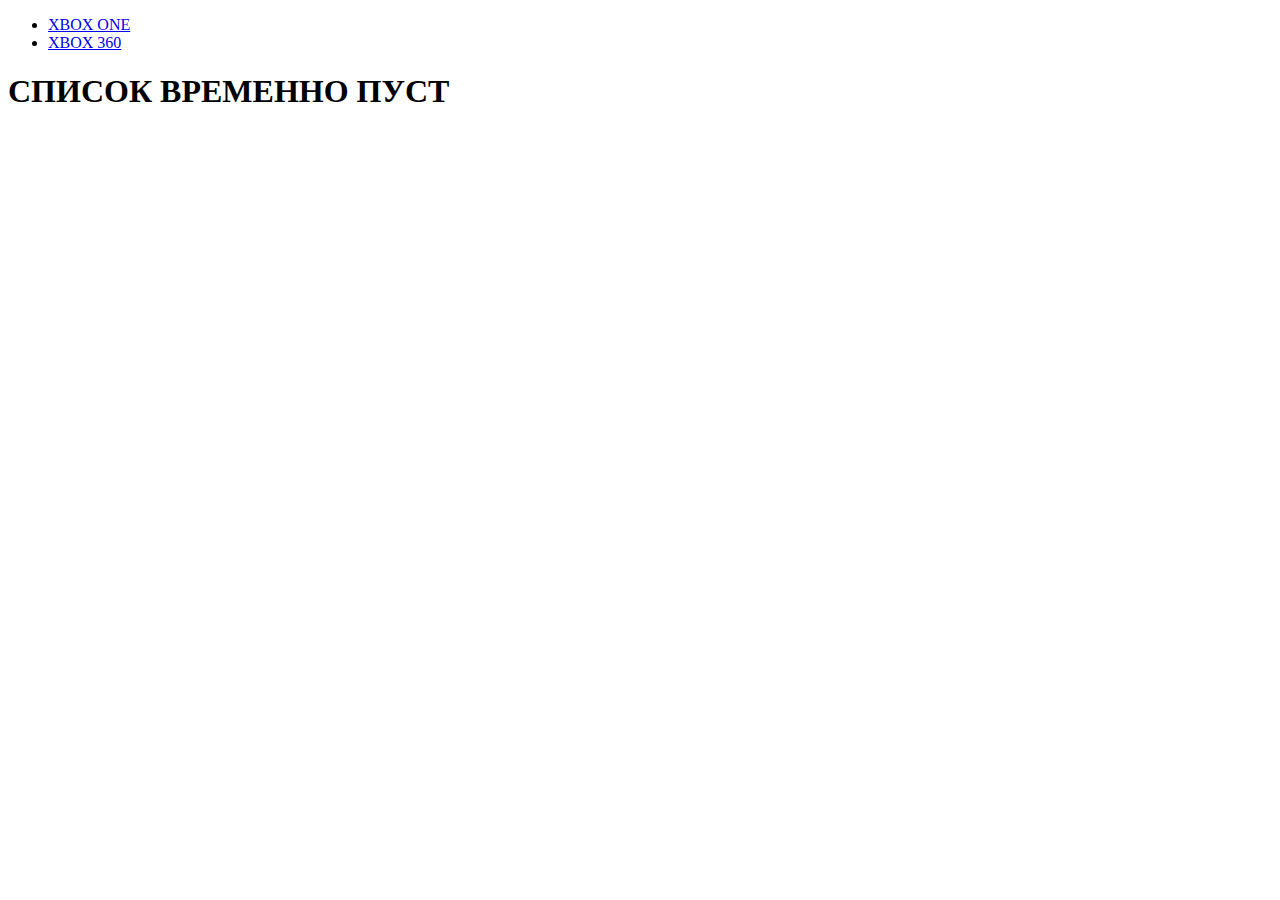
==== index.html @ d1c323a8 "Create index.html" ====
<!DOCTYPE html>
<html>

<head>
    <meta charset="UTF-8">
    <meta name="viewport" content="width=device-width, initial-scale=1.0">
    <link rel="stylesheet" href="styles.css">
    <title>Xbox One Deals</title>
</head>

<body>
    <ul class="nav-bar">
        <li class="nav-bar__item nav-bar__item--active">
            <a href="index.html">XBOX ONE</a>
        </li>
        <li class="nav-bar__item">
            <a href="deals360.html">XBOX 360</a>
        </li>
    </ul>
    <h1>СПИСОК ВРЕМЕННО ПУСТ</h1>
</body>

</html>
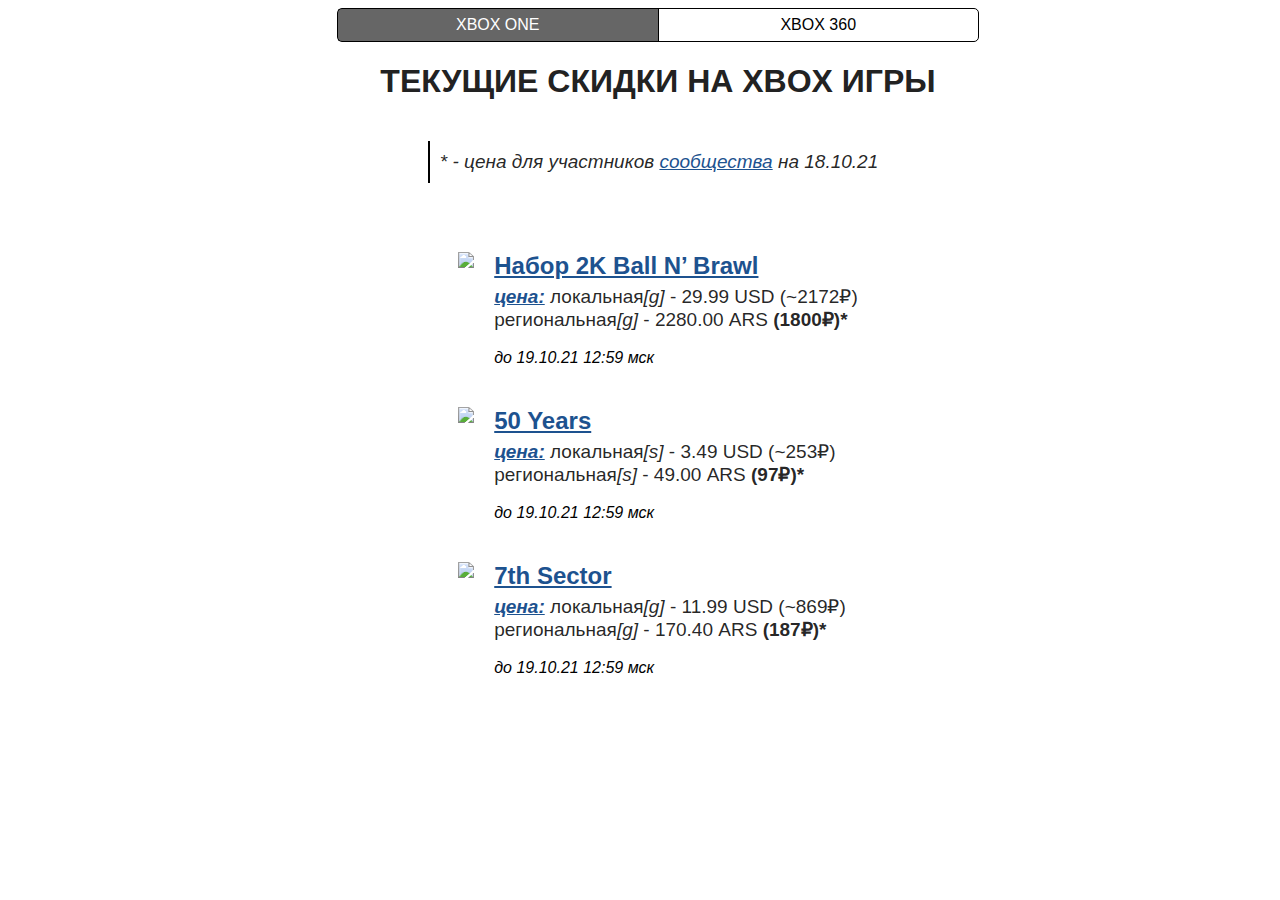
==== commit 6348ad38: "modified:   index.html" ====
--- a/index.html
+++ b/index.html
@@ -2,10 +2,10 @@
 <html>
 
 <head>
-    <meta charset="UTF-8">
+    <meta charset="utf-8">
     <meta name="viewport" content="width=device-width, initial-scale=1.0">
     <link rel="stylesheet" href="styles.css">
-    <title>Xbox One Deals</title>
+    <title>Xbox Deals</title>
 </head>
 
 <body>
@@ -17,7 +17,64 @@
             <a href="deals360.html">XBOX 360</a>
         </li>
     </ul>
-    <h1>СПИСОК ВРЕМЕННО ПУСТ</h1>
+    <h1>ТЕКУЩИЕ СКИДКИ НА XBOX ИГРЫ</h1>
+    <p>* - цена для участников <a href="https://vk.com/dejero13" class="link__vk">cообщества</a> на 18.10.21</p>
+    <div class="content-wrapper">
+        <ul>
+            <li class="post">
+                <div class="img-container">
+                    <img
+                        src="https://store-images.s-microsoft.com/image/apps.47404.13698280292796021.637db68e-fc20-481c-a293-f98e27e6ed69.cb0aacfd-a052-470d-aa98-1ec85d34a060?mode=scale&q=90&h=150&w=75">
+                </div>
+                <div class="content-container">
+                    <h3 class="game__title"><a href="https://www.microsoft.com/ru-ru/p/2k-ball-n-brawl-bundle/9nm5p1p2hwhx" target="_blank"
+                            rel="nofollow noopener">Набор 2K Ball N’ Brawl</a></h3>
+                    <p><em><strong><a
+                                    href="https://xbox-store-checker.com/ru/game/compare/2k-ball-n-brawl-bundle/9nm5p1p2hwhx"
+                                    target="_blank" rel="nofollow noopener">цена:</a>
+                            </strong></em>локальная<em>[g]</em> - 29.99 USD (~2172₽)<br>
+                        региональная<em>[g]</em> - 2280.00 ARS
+                        <strong>(1800₽)*</strong>
+                    </p>
+                    <br><em>до 19.10.21 12:59 мск</em>
+                </div>
+            </li>
+            <li class="post">
+                <div class="img-container">
+                    <img
+                        src="https://store-images.s-microsoft.com/image/apps.47404.13698280292796021.637db68e-fc20-481c-a293-f98e27e6ed69.cb0aacfd-a052-470d-aa98-1ec85d34a060?mode=scale&q=90&h=150&w=75">
+                </div>
+                <div class="content-container">
+                    <h3 class="game__title"><a href="https://www.microsoft.com/ru-ru/p/50-years/9pgmxqvsbx5r"
+                            target="_blank" rel="nofollow noopener">50 Years</a></h3>
+                    <p><em><strong><a href="https://xbox-store-checker.com/ru/game/compare/50-years/9pgmxqvsbx5r"
+                                    target="_blank" rel="nofollow noopener">цена:</a>
+                            </strong></em>локальная<em>[s]</em> - 3.49 USD (~253₽)<br>
+                        региональная<em>[s]</em> - 49.00 ARS
+                        <strong>(97₽)*</strong>
+                    </p>
+                    <br><em>до 19.10.21 12:59 мск</em>
+                </div>
+            </li>
+            <li class="post">
+                <div class="img-container">
+                    <img
+                        src="https://store-images.s-microsoft.com/image/apps.51426.14486389281810595.597bbb2b-9355-445d-a473-98e292c2d940.5ac4eb58-453e-401f-8408-3206e6433a1e?mode=scale&q=90&h=150&w=75">
+                </div>
+                <div class="content-container">
+                    <h3 class="game__title"><a href="https://www.microsoft.com/ru-ru/p/7th-sector/9nz64c5b9g4x"
+                            target="_blank" rel="nofollow noopener">7th Sector</a></h3>
+                    <p><em><strong><a href="https://xbox-store-checker.com/ru/game/compare/7th-sector/9nz64c5b9g4x"
+                                    target="_blank" rel="nofollow noopener">цена:</a>
+                            </strong></em>локальная<em>[g]</em> - 11.99 USD (~869₽)<br>
+                        региональная<em>[g]</em> - 170.40 ARS
+                        <strong>(187₽)*</strong>
+                    </p>
+                    <br><em>до 19.10.21 12:59 мск</em>
+                </div>
+            </li>
+        </ul>
+    </div>
 </body>
 
-</html>
+</html>--- a/styles.css
+++ b/styles.css
@@ -0,0 +1,172 @@
+body {
+    display: flex;
+    flex-direction: column;
+    align-items: center;
+    width: 100%;
+    height: 100%;
+    font-family: sans-serif;
+    padding: 0 10px;
+}
+
+p {
+    color: rgba(0,0,0,0.86);
+}
+
+body > p {
+    
+    font-size: 19px;
+    font-style: italic;
+    position: relative;
+    padding: 10px;
+    border-left: 2px solid black;
+}
+
+.link__vk {
+    color: #1d528f;
+}
+
+.game__title {
+    text-align: left;
+}
+
+h1 {
+    text-align: center;
+    color: rgb(34,34,34);
+}
+
+.content-wrapper {
+    margin: 0 auto;
+    max-width: 768px;
+}
+
+ul {
+    list-style: none;
+    margin: 0 auto;
+    padding: 40px 0;
+    display: flex;
+    flex-direction: column;
+    align-content: space-around;
+    align-items: flex-start;
+
+}
+
+.post {
+    display: flex;
+    flex-direction: row;
+    justify-content: space-between;
+    margin-bottom: 20px;
+    padding: 10px;
+    align-items: flex-start;
+    width: 100%;
+}
+
+.img-container {
+    margin-right: 20px;
+}
+
+.content-container {
+    display: flex;
+    flex-direction: column;
+    align-content: flex-end;
+    width: 100%;
+}
+
+.content-container > h3 {
+    margin: 0;
+    margin-bottom: 5px;
+    font-size: 24px;
+    font-weight: 700;
+}
+
+.content-container a {
+    color: #1d528f;
+}
+
+.content-container a:active {
+    color: #1d528f;
+}
+
+.content-container > p {
+    margin: 0;
+    font-size: 19px;
+    word-wrap: normal;
+}
+
+@media (max-width: 768px) {
+    h1 {
+        max-width: 300px;
+    }
+
+    .content-wrapper {
+        max-width: 400px;
+    }
+
+    .post {
+        flex-direction: column;
+        align-items: center;
+    }
+
+    .post > .img-container {
+        margin-right: 0;
+        margin-bottom: 5px;
+    }
+    
+    .game__title {
+        text-align: center;
+    }
+}
+.nav-bar {
+    list-style: none;
+    display: flex;
+    flex-direction: row;
+    width: 50%;
+    border: 1px solid black;
+    border-radius: 5px;
+    margin: 0 auto;
+    padding: 0;
+  }
+  
+  .nav-bar__item {
+    width: 50%;
+    display: flex;
+    justify-content: center;
+    align-items: center;
+  }
+  
+  .nav-bar__item > a {
+    display: block;
+    text-transform: uppercase;
+    text-decoration: none;
+    color: black;
+    padding: 7px 0;
+    margin: 0;
+    width: 100%;
+    text-align: center;
+  }
+  
+  .nav-bar__item--active {
+    background-color: rgba(0,0,0,0.6);
+  }
+  
+  .nav-bar__item--active a {
+    color: white;
+  }
+  
+  .nav-bar__item:hover {
+    background-color: rgba(0,0,0,0.4);
+  }
+  
+  .nav-bar__item > a:hover {
+    color: black;
+  }
+  
+  .nav-bar__item:active {
+    background-color: rgba(0,0,0,0.6);
+  }
+  .nav-bar__item > a:active {
+    color: white;
+  }
+  
+  .nav-bar__item:not(:last-child) {
+    border-right: 1px solid black;
+  }
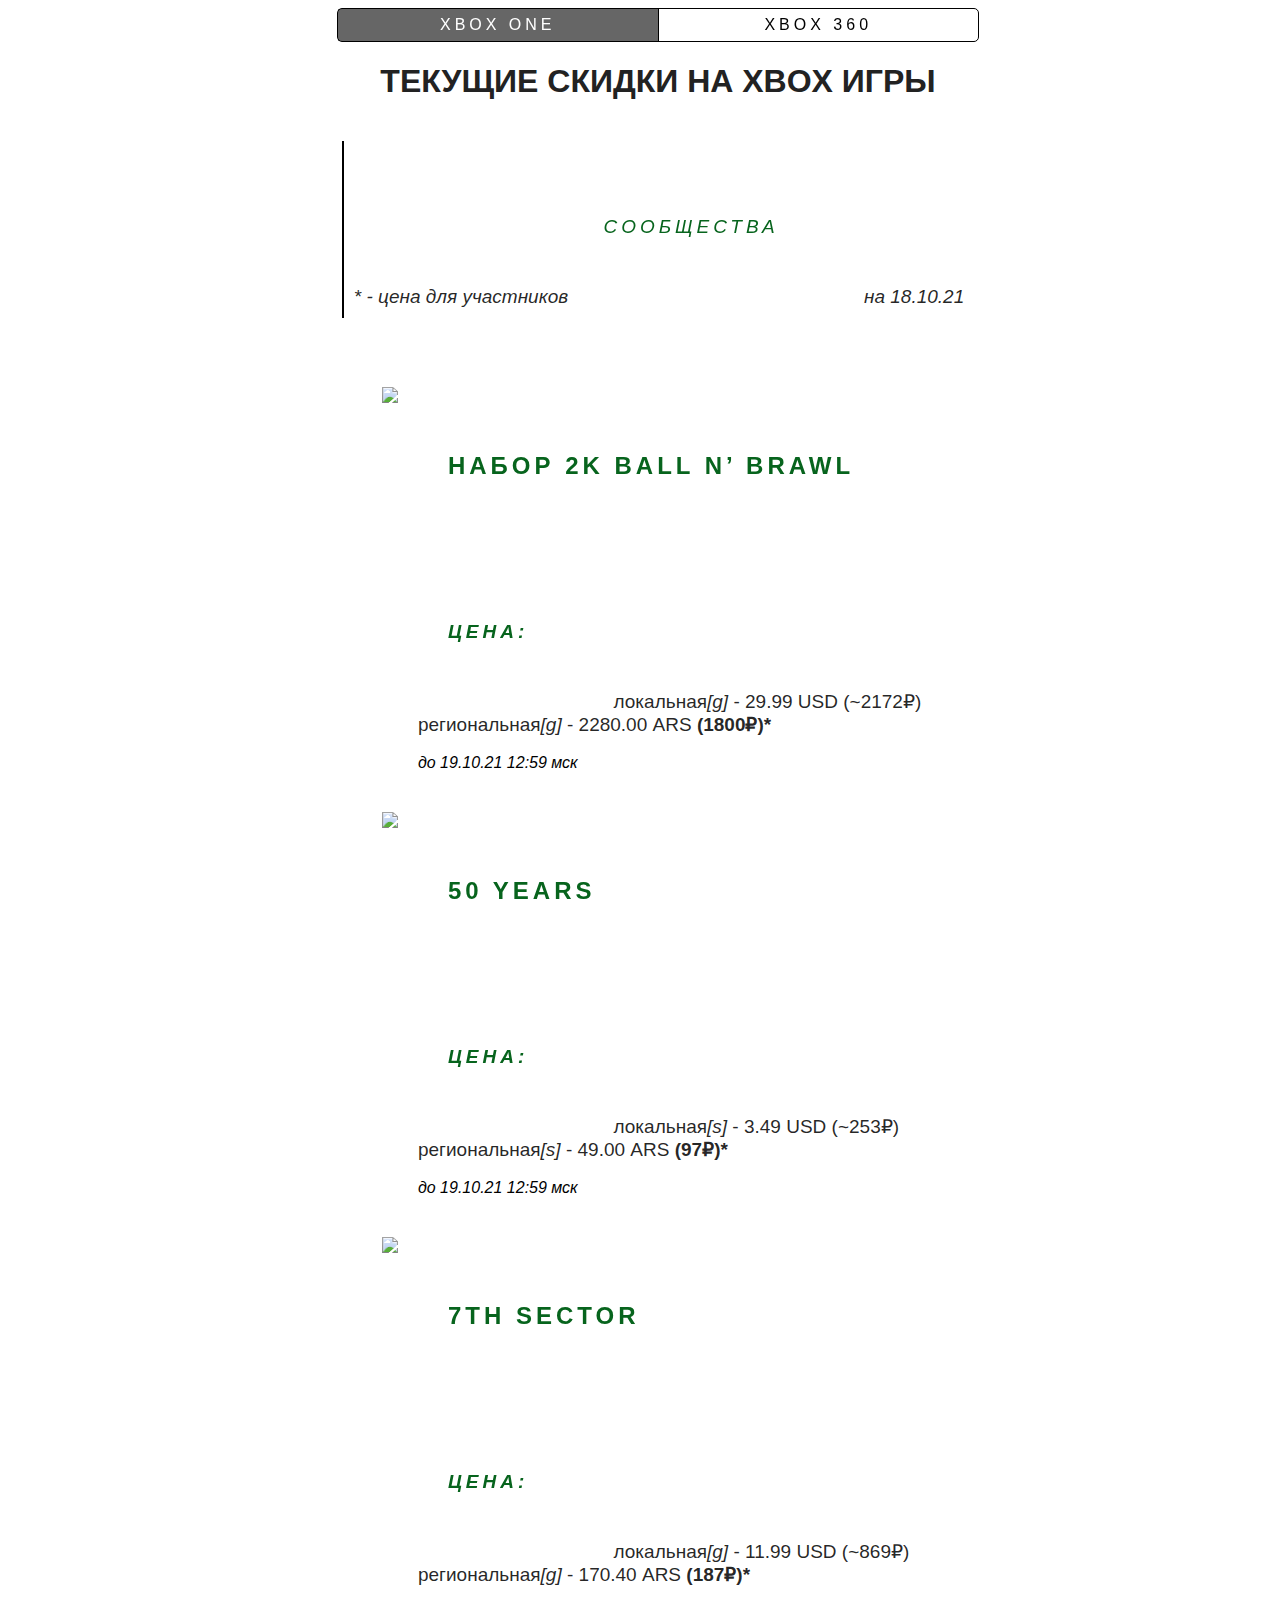
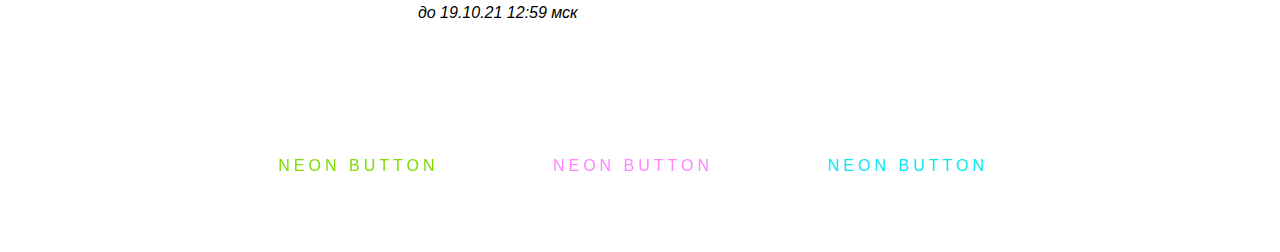
==== commit 90694c64: "added neon button" ====
--- a/index.html
+++ b/index.html
@@ -75,6 +75,23 @@
             </li>
         </ul>
     </div>
+    <div>
+        <a href="#">
+            <span></span><span></span>
+            <span></span><span></span>
+                Neon button
+        </a>
+        <a href="#">
+            <span></span><span></span>
+            <span></span><span></span>
+                Neon button
+        </a>
+        <a href="#">
+            <span></span><span></span>
+            <span></span><span></span>
+                Neon button
+        </a>
+    </div>
 </body>
 
 </html>--- a/styles.css
+++ b/styles.css
@@ -170,3 +170,32 @@
   .nav-bar__item:not(:last-child) {
     border-right: 1px solid black;
   }
+
+  a {
+    position: relative;
+    display: inline-block;
+    padding: 25px 30px;
+    margin: 40px 0;
+    color: #03e9f4;
+    text-decoration: none;
+    text-transform: uppercase;
+    transition: 0.5s;
+    letter-spacing: 4px;
+    overflow: hidden;
+    margin-right: 50px;
+  }
+  
+  a:nth-child(1) {
+    filter: hue-rotate(270deg);
+  }
+
+  a:nth-child(2) {
+    filter: hue-rotate(110deg);
+  }
+
+  a span {
+    position: absolute;
+    display: block;
+  }
+
+
